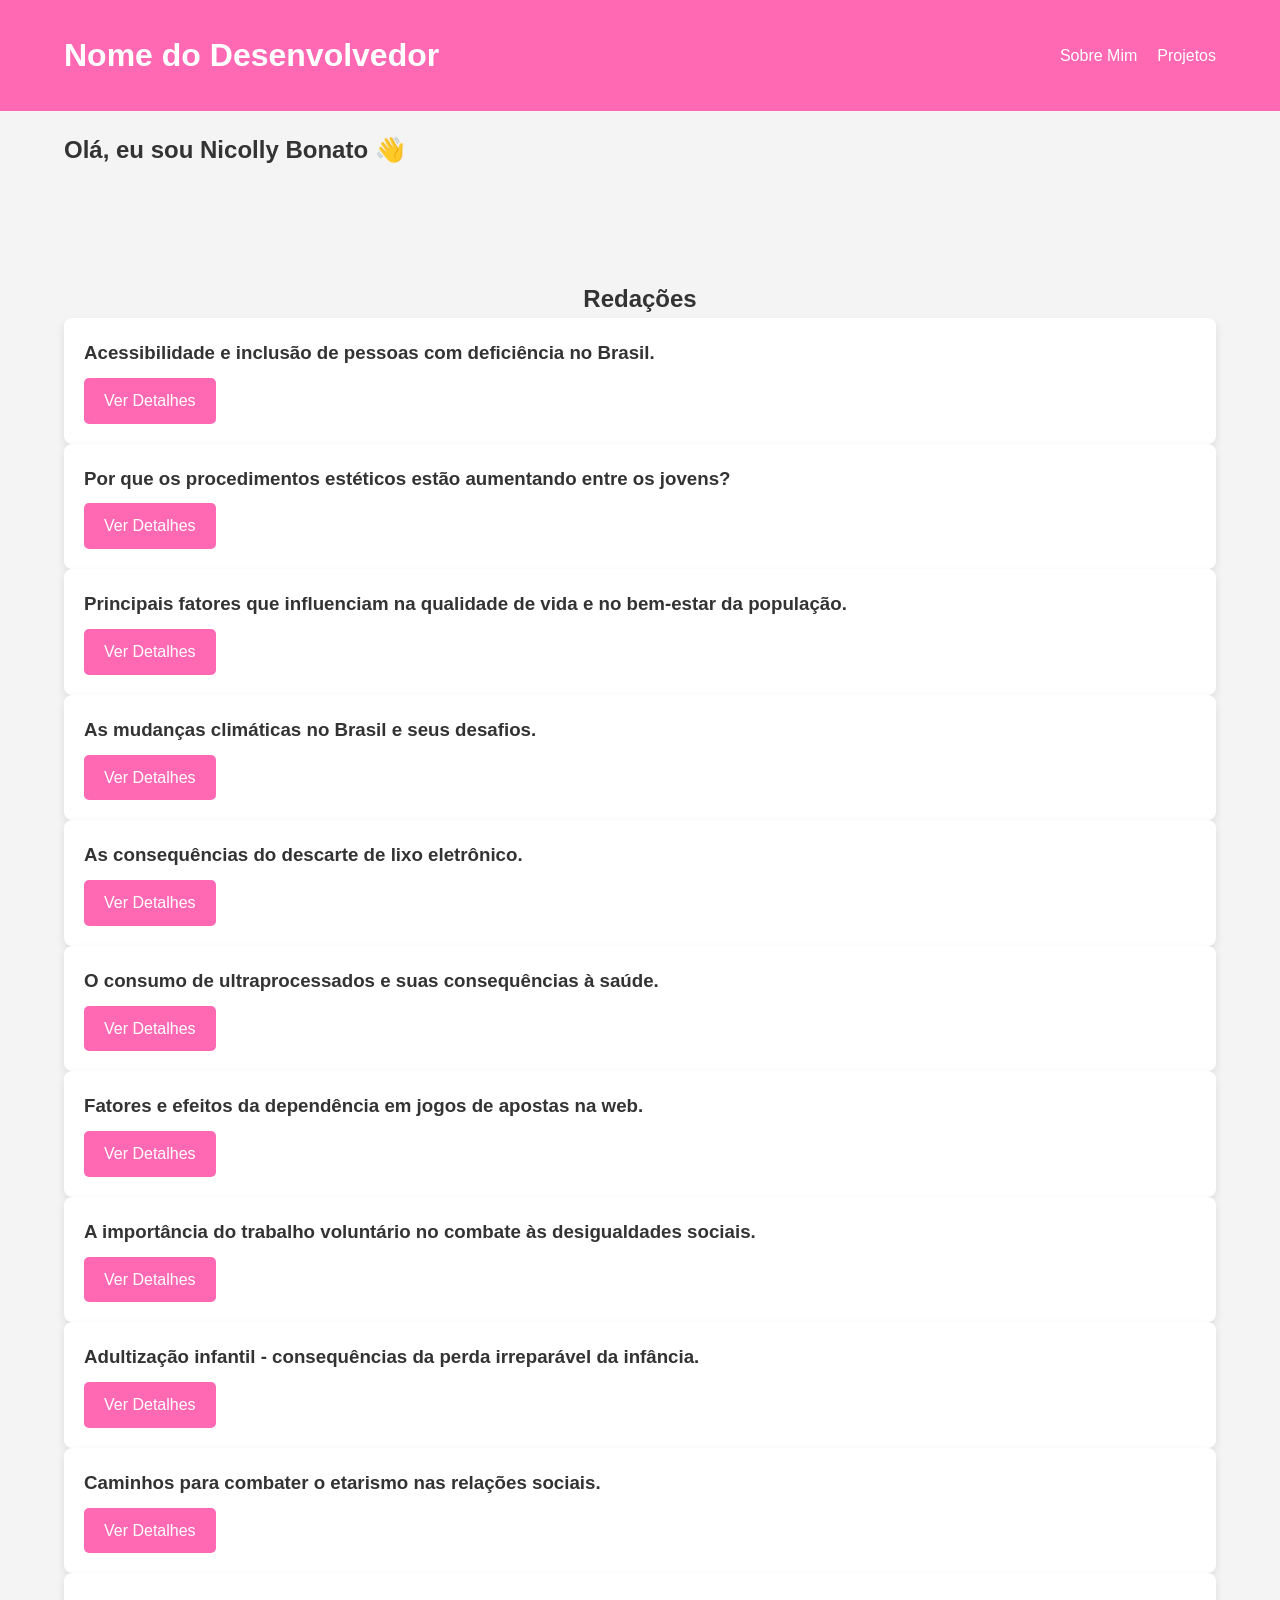
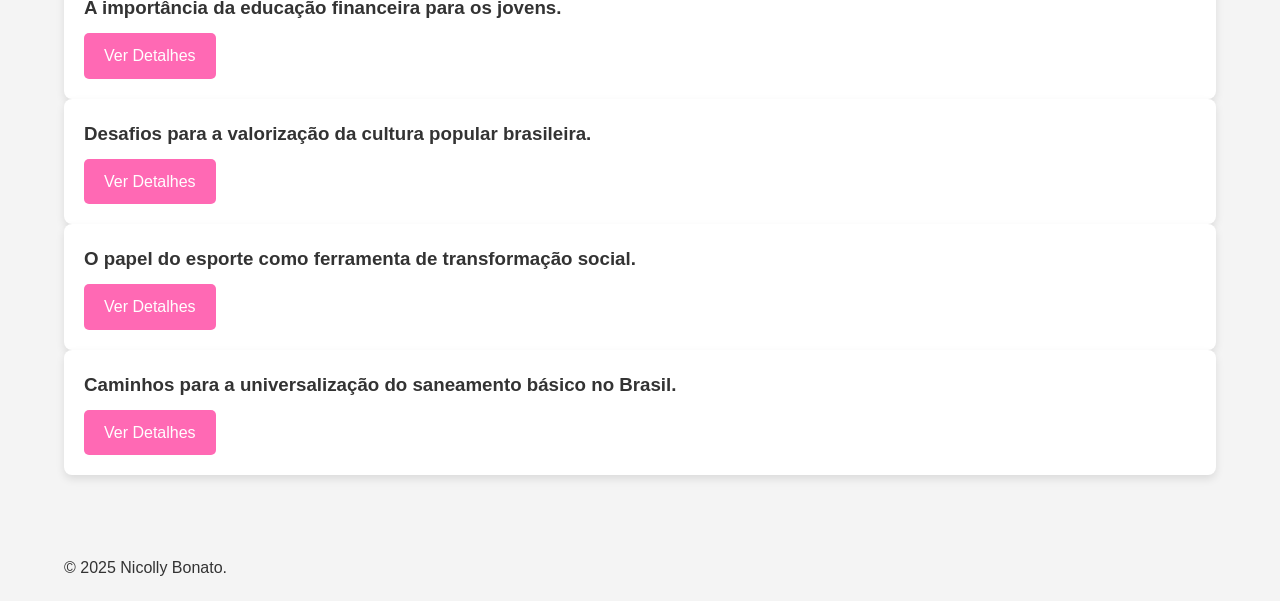
==== index.html @ a37192d1 "Add files via upload" ====
<!DOCTYPE html>
<html lang="pt-BR">
<head>
    <meta charset="UTF-8">
    <meta name="viewport" content="width=device-width, initial-scale=1.0">
    <title>Meu Portfólio - Desenvolvedor Web</title>
    <link rel="stylesheet" href="style.css">
</head>
<body>

    <header>
        <div class="container">
            <h1>Nome do Desenvolvedor</h1>
            <nav>
                <ul>
                    <li><a href="#sobre">Sobre Mim</a></li>
                    <li><a href="#projetos">Projetos</a></li>
                </ul>
            </nav>
        </div>
    </header>

    <main>
        <section id="sobre" class="hero">
            <div class="container">
                

                <h2>Olá, eu sou Nicolly Bonato 👋</h2>
            </div>
        </section>

        <section id="projetos" class="projects-grid">
            <div class="container">
                <h2>Redações</h2>

                <article class="project-card">
                    <h3>Acessibilidade e inclusão de pessoas com deficiência no Brasil.</h3>
                    <a href="redacao 1.html" class="btn">Ver Detalhes</a>
                </article>

                <article class="project-card">
                    <h3>Por que os procedimentos estéticos estão aumentando entre os jovens?</h3>
                    <a href="redacao 2.html" class="btn">Ver Detalhes</a>
                </article>
   <article class="project-card">
                    <h3>Principais fatores que influenciam na qualidade de vida e no bem-estar da população.</h3>
                    <a href="redacao 3.html" class="btn">Ver Detalhes</a>
                </article>
   <article class="project-card">
                    <h3>As mudanças climáticas no Brasil e seus desafios.</h3>
                    <a href="redacao 4.html" class="btn">Ver Detalhes</a>
                </article>
   <article class="project-card">
                    <h3>As consequências do descarte de lixo eletrônico.</h3>
                    <a href="redacao 5.html" class="btn">Ver Detalhes</a>
                </article>
   <article class="project-card">
                    <h3>O consumo de ultraprocessados e suas consequências à saúde.</h3>
                    <a href="redacao 6.html" class="btn">Ver Detalhes</a>
                </article>
   <article class="project-card">
                    <h3>Fatores e efeitos da dependência em jogos de apostas na web.</h3>
                    <a href="redacao 7.html" class="btn">Ver Detalhes</a>
                </article>
   <article class="project-card">
                    <h3>A importância do trabalho voluntário no combate às desigualdades sociais.</h3>
                    <a href="redacao 8.html" class="btn">Ver Detalhes</a>
                </article>
   <article class="project-card">
                    <h3>Adultização infantil - consequências da perda irreparável da infância.</h3>
                    <a href="redacao 9.html" class="btn">Ver Detalhes</a>
                </article>
   <article class="project-card">
                    <h3>Caminhos para combater o etarismo nas relações sociais.</h3>
                    <a href="redacao 10.html" class="btn">Ver Detalhes</a>
                </article>
   <article class="project-card">
                    <h3>A importância da educação financeira para os jovens.</h3>
                    <a href="redacao 11.html" class="btn">Ver Detalhes</a>
                </article>
   <article class="project-card">
                    <h3>Desafios para a valorização da cultura popular brasileira.</h3>
                    <a href="redacao 12.html" class="btn">Ver Detalhes</a>
                </article>
   <article class="project-card">
                    <h3>O papel do esporte como ferramenta de transformação social.</h3>
                    <a href="redacao 13.html" class="btn">Ver Detalhes</a>
                </article>
   <article class="project-card">
                    <h3>Caminhos para a universalização do saneamento básico no Brasil.</h3>
                    <a href="redacao 14.html" class="btn">Ver Detalhes</a>
                </article>

                </div>
        </section>

    </main>

    <footer>
        <div class="container">
            <p>&copy; 2025 Nicolly Bonato.</p>
        </div>
    </footer>

    <script src="script.js"></script>
</body>
</html>
---- style.css ----
/* Reset Básico */
* {
    margin: 0;
    padding: 0;
    box-sizing: border-box;
}

body {
    font-family: Arial, sans-serif;
    line-height: 1.6;
    color: #333;
    background-color: #f4f4f4;
}

.container {
    width: 90%;
    max-width: 1200px;
    margin: 0 auto;
    padding: 20px 0;
}

/* Estilo do Cabeçalho (Header) */
header {
    background: #FF69B4;
    color: #fff;
    padding: 10px 0;
}

header .container {
    display: flex;
    justify-content: space-between;
    align-items: center;
}

header a {
    color: #fff;
    text-decoration: none;
}

header nav ul {
    list-style: none;
    display: flex;
}

header nav ul li {
    margin-left: 20px;
}

/* Estilo do Botão */
.btn {
    display: inline-block;
    background: #FF69B4;
    color: #fff;
    padding: 10px 20px;
    text-decoration: none;
    border-radius: 5px;
    margin-top: 10px;
    transition: background-color 0.3s;
}

.btn:hover {
    background: #FF69B4;
}

/* Seção de Projetos (Grid) */
#projetos {
    padding: 40px 0;
    text-align: center;
}

.projects-grid {
    display: grid;
    grid-template-columns: repeat(auto-fit, minmax(300px, 1fr));
    gap: 30px;
    margin-top: 30px;
}

.project-card {
    background: #fff;
    padding: 20px;
    border-radius: 8px;
    box-shadow: 0 4px 8px rgba(0, 0, 0, 0.1);
    text-align: left;
}

.project-card img {
    width: 100%;
    height: auto;
    border-radius: 4px;
    margin-bottom: 15px;
}

/* Detalhe do Projeto */
.project-detail figure img {
    max-width: 100%;
    height: auto;
    margin: 20px 0;
    border-radius: 8px;
}

.project-links a.secondary {
    background: #6c757d;
    margin-left: 10px;
}
.project-links a.secondary:hover {
    background: #5a6268;
}

/* Media Queries para Responsividade */
@media (max-width: 600px) {
    header .container {
        flex-direction: column;
        text-align: center;
    }

    header nav ul {
        margin-top: 10px;
    }

    header nav ul li {
        margin: 0 10px;
    }
}
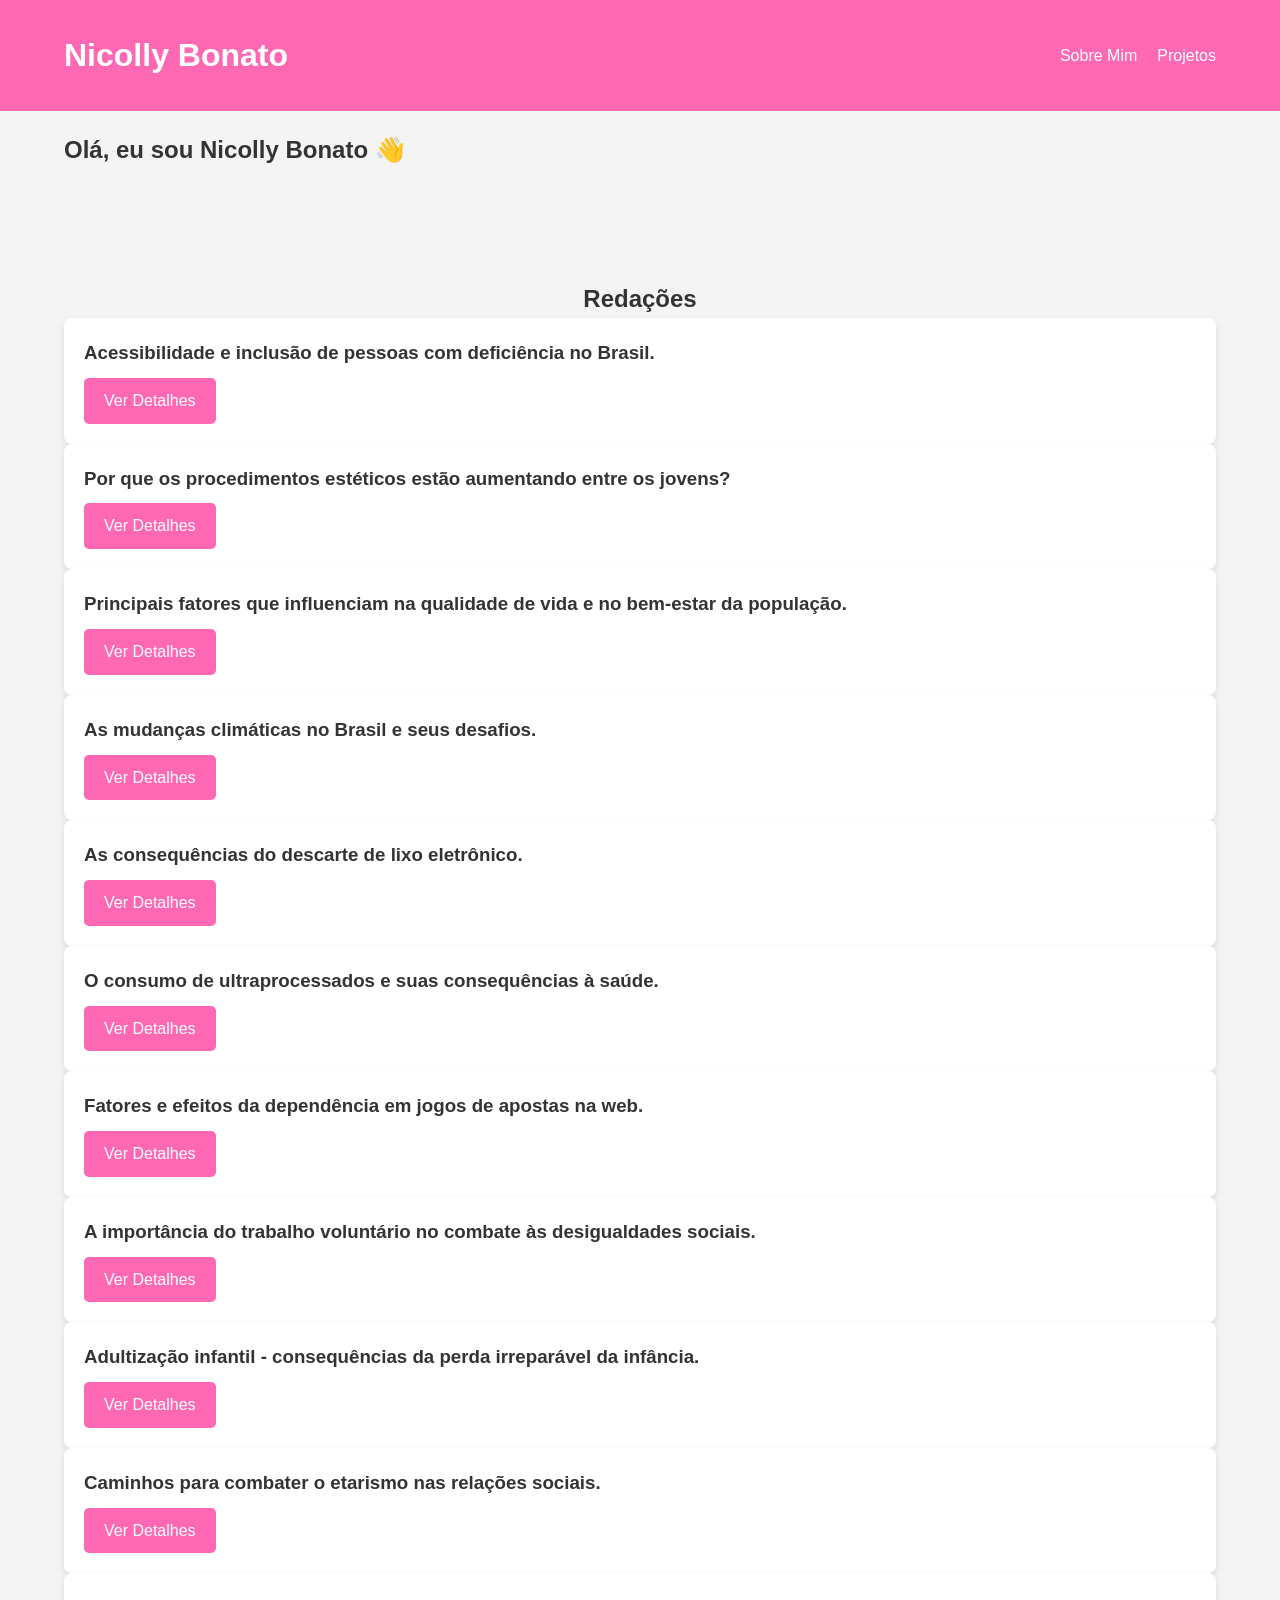
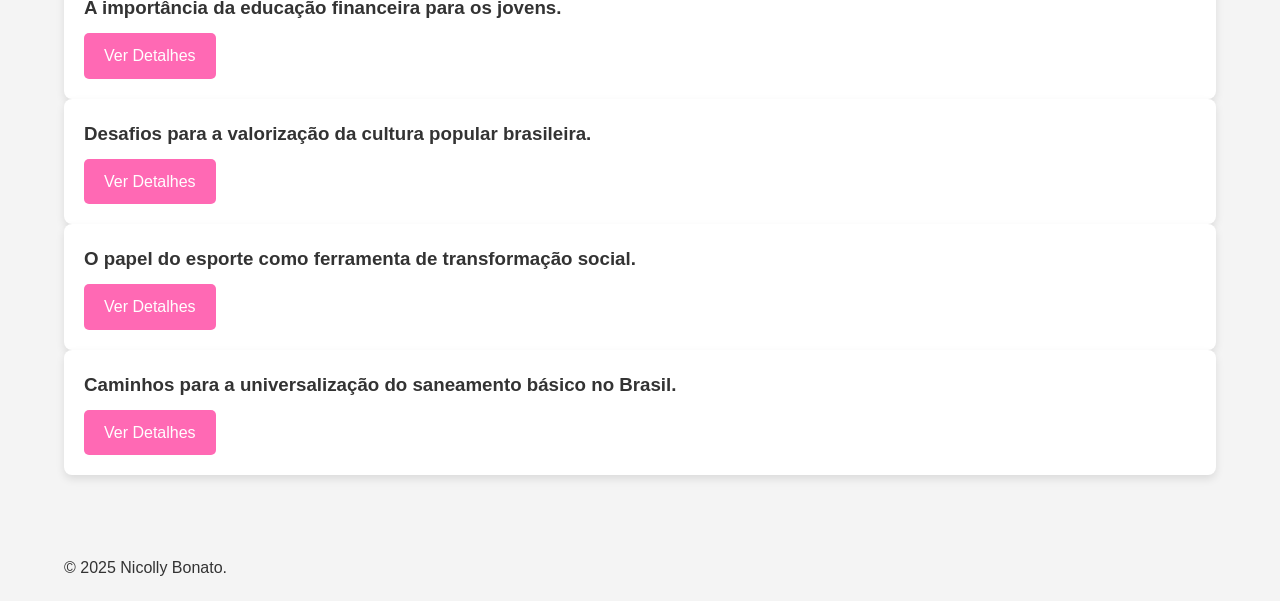
==== commit 782adff4: "Update index.html" ====
--- a/index.html
+++ b/index.html
@@ -3,14 +3,14 @@
 <head>
     <meta charset="UTF-8">
     <meta name="viewport" content="width=device-width, initial-scale=1.0">
-    <title>Meu Portfólio - Desenvolvedor Web</title>
+    <title>Minhas Redações</title>
     <link rel="stylesheet" href="style.css">
 </head>
 <body>
 
     <header>
         <div class="container">
-            <h1>Nome do Desenvolvedor</h1>
+            <h1>Nicolly Bonato</h1>
             <nav>
                 <ul>
                     <li><a href="#sobre">Sobre Mim</a></li>
@@ -104,4 +104,4 @@
 
     <script src="script.js"></script>
 </body>
-</html>+</html>
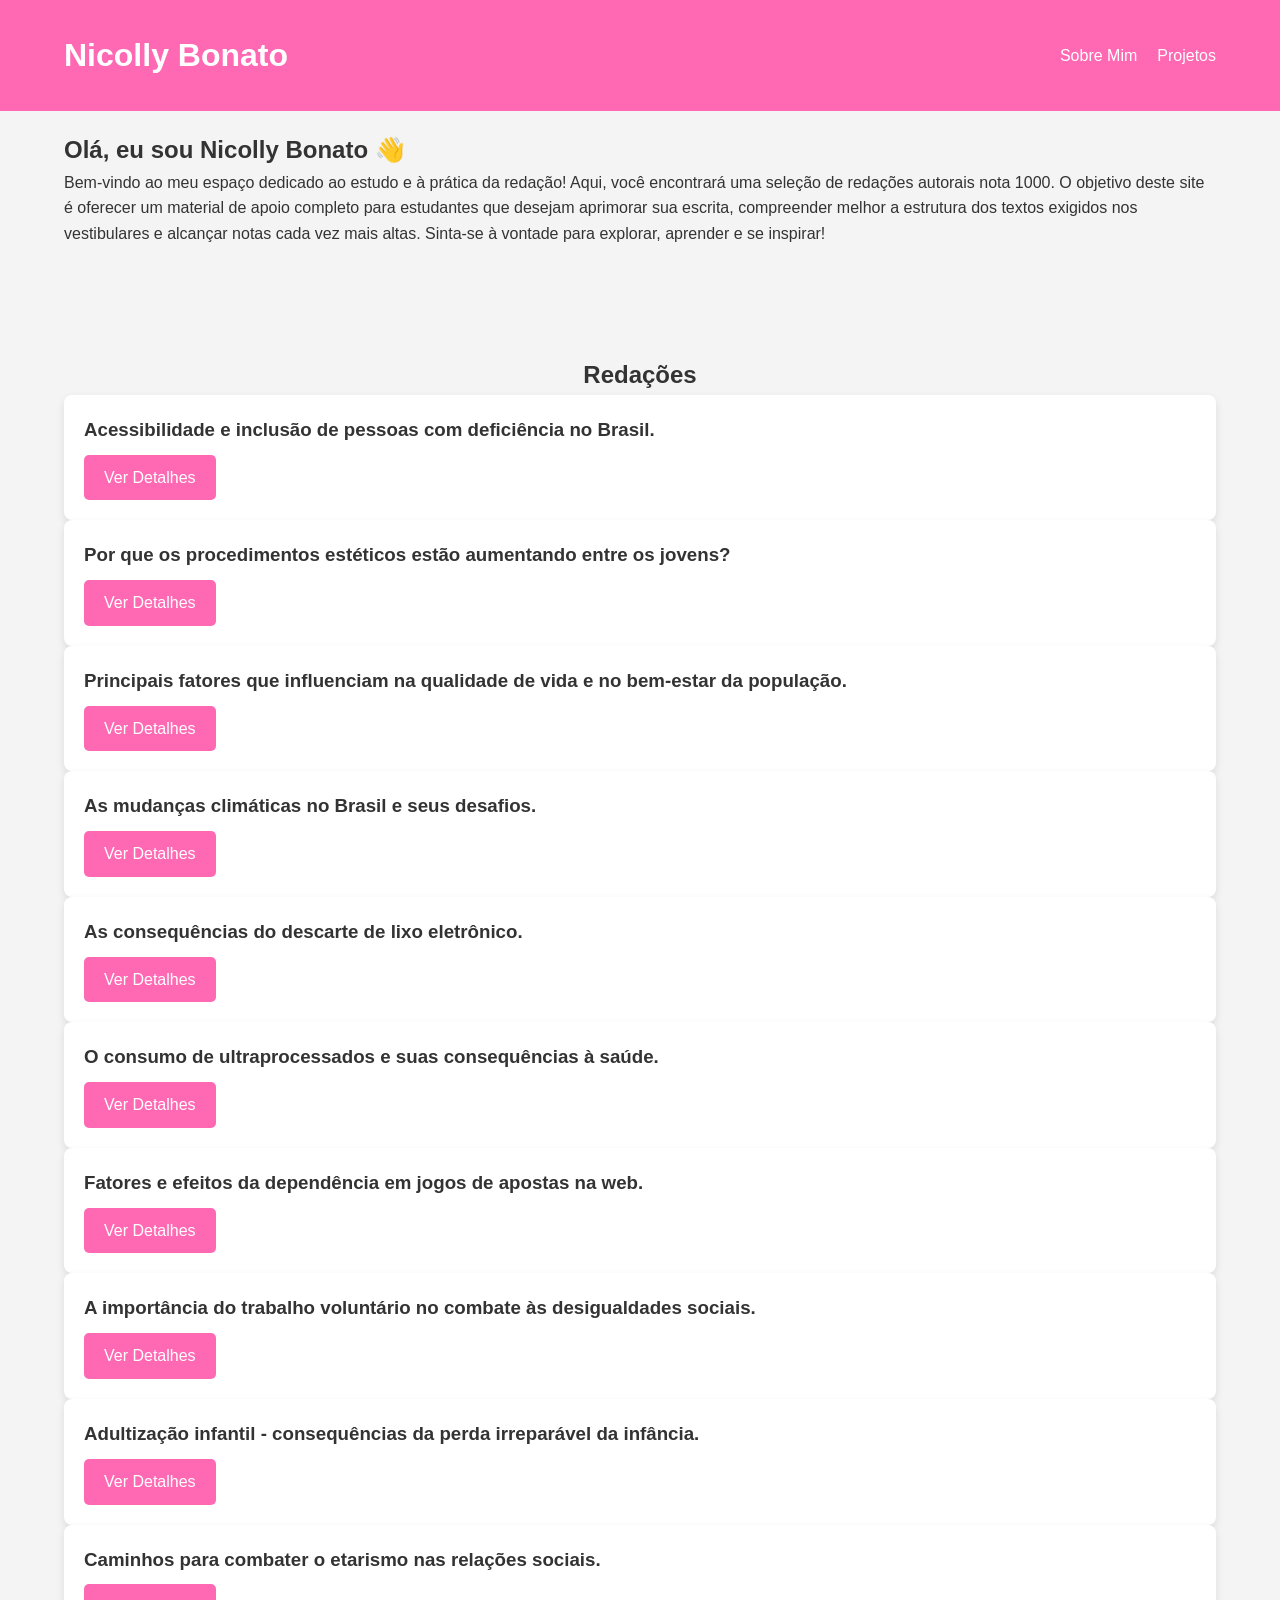
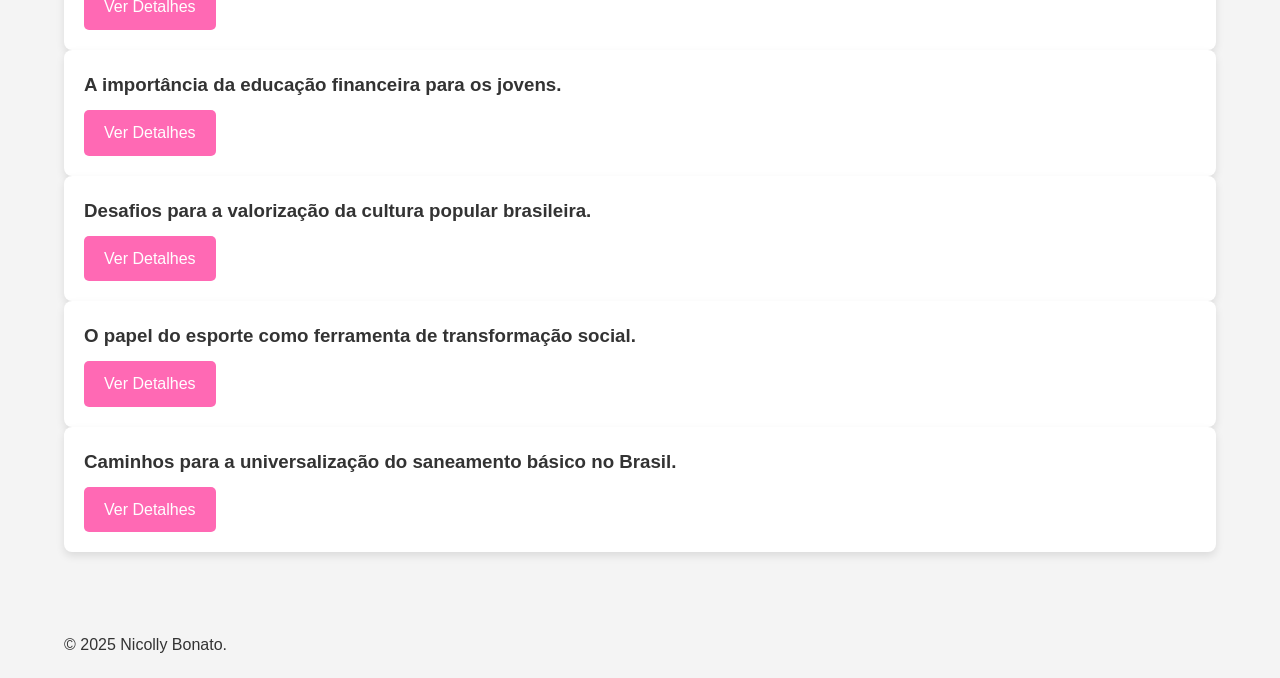
==== commit 79743991: "Update index.html" ====
--- a/index.html
+++ b/index.html
@@ -25,7 +25,8 @@
             <div class="container">
                 
 
-                <h2>Olá, eu sou Nicolly Bonato 👋</h2>
+                <h2>Olá, eu sou Nicolly Bonato 👋  </h2>
+                <p>Bem-vindo ao meu espaço dedicado ao estudo e à prática da redação! Aqui, você encontrará uma seleção de redações autorais nota 1000. O objetivo deste site é oferecer um material de apoio completo para estudantes que desejam aprimorar sua escrita, compreender melhor a estrutura dos textos exigidos nos vestibulares e alcançar notas cada vez mais altas. Sinta-se à vontade para explorar, aprender e se inspirar!</p>
             </div>
         </section>
 
